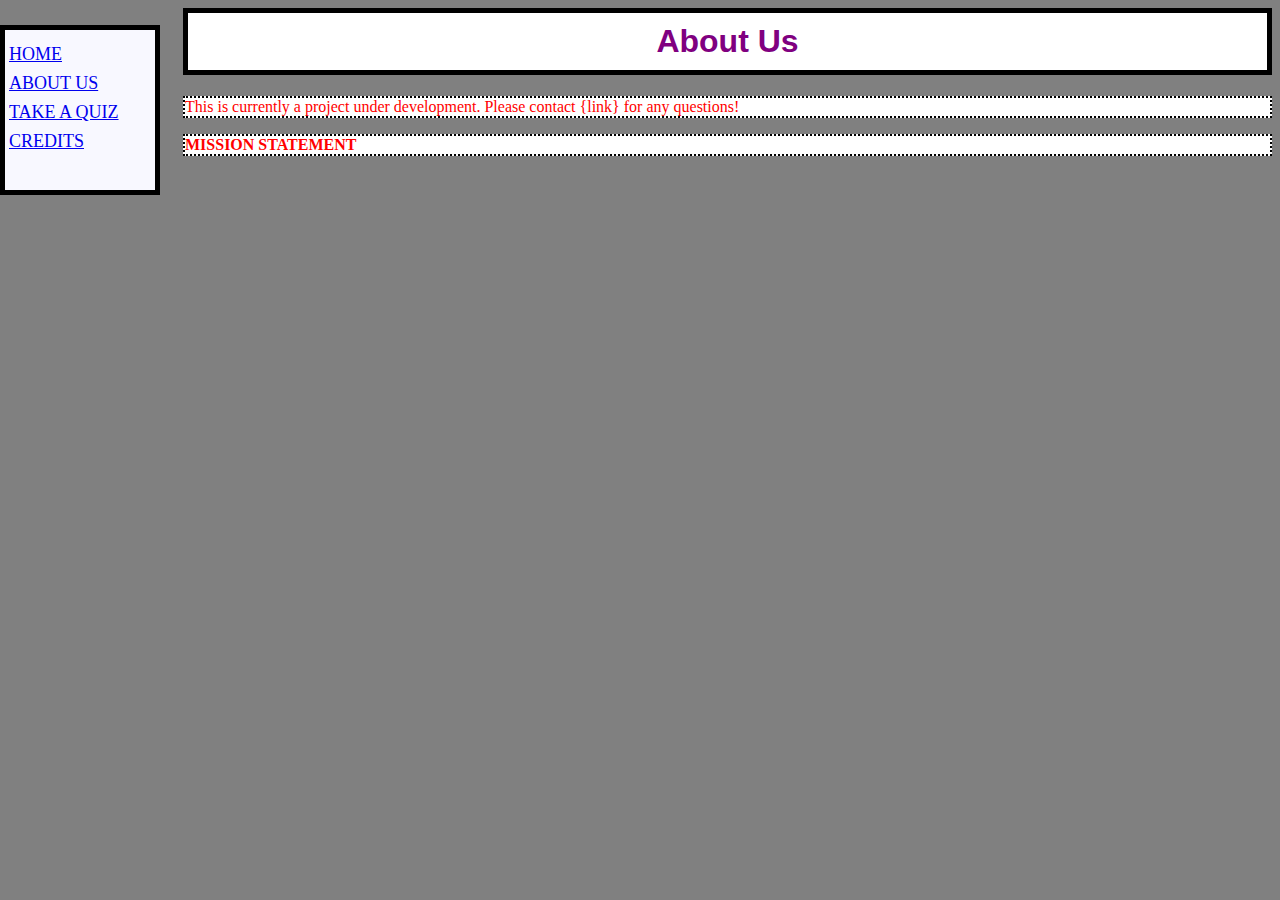
==== aboutme.html @ 0b1ff85b "Added About Me and Credits pages" ====
<! DOCTYPE html>
<html>
<title>DHP: About Us</title>
  </head>
  <link rel="stylesheet" href="style.css">
  </head>
  <body>
    <div class="sidebar">
      <div><a href= "index.html">HOME</a></div>
      <div><a href= "aboutme.html">ABOUT US</a></div>
      <div><a href= "https://www.buzzfeed.com/icebergbrett/test-quiz-04072023-203-pm-ez1if01bew">TAKE A QUIZ</a></div>
      <div><a href= "credits.html">CREDITS</a></div>
    </div>
    <div class="body-text">
      <h1>About Us</h1>
      <p>This is currently a project under development. Please contact {link} for any questions!</p>
      <p><strong>MISSION STATEMENT</strong></p>
    </div>
</html>
---- style.css ----
body {
  background-color: grey;
}

h1 {
  color: purple;
  font-family: helvetica;
  background-color: white;
  border: 5px solid black;
  padding: 10px;
  text-align: center;
}

p {
  color: red;
  background-color: white;
  border: 2px dotted black;
}

.sidebar {
  height: 150px;
  width: 150px;
  position: fixed;
  top: 25;
  left: 0;
  padding-top: 10px;
  background-color: #F8F8FF;
  border: 5px solid black;
}

.sidebar div {
  padding: 4px;
  font-size: 18px;
  display: block;
}

.body-text {
  margin-left: 175px;
  margin-right: 175px
  font-size: 18px;
}
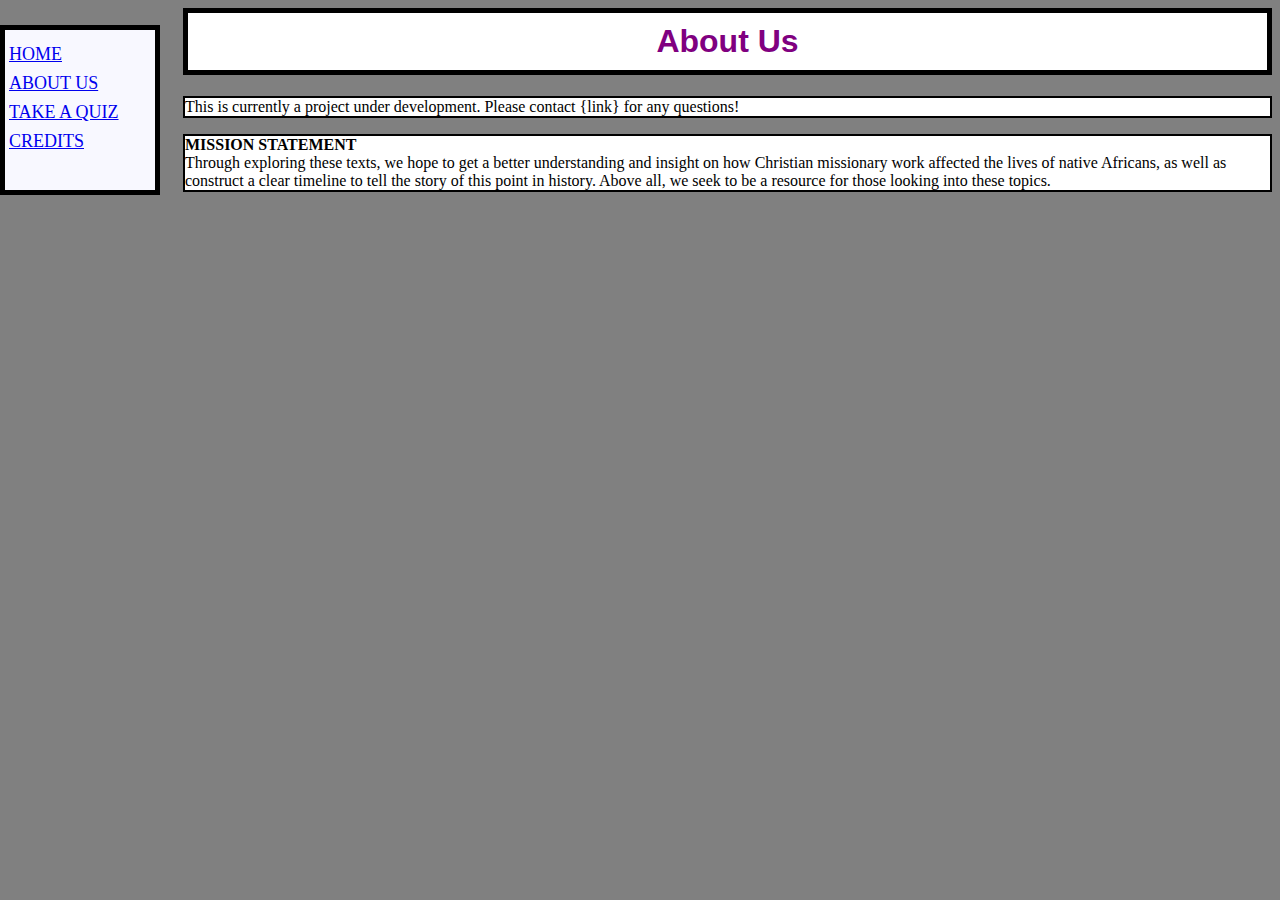
==== commit 385e563e: "Added mission statement and bibliography link, as well as some formatting changes" ====
--- a/aboutme.html
+++ b/aboutme.html
@@ -14,6 +14,9 @@
     <div class="body-text">
       <h1>About Us</h1>
       <p>This is currently a project under development. Please contact {link} for any questions!</p>
-      <p><strong>MISSION STATEMENT</strong></p>
+      <p><strong>MISSION STATEMENT</strong>
+        <br> Through exploring these texts, we hope to get a better understanding and insight on how Christian missionary work affected the lives of native Africans,
+        as well as construct a clear timeline to tell the story of this point in history. Above all, we seek to be a resource for those looking into these topics.
+      </p>
     </div>
 </html>
--- a/style.css
+++ b/style.css
@@ -12,9 +12,9 @@
 }
 
 p {
-  color: red;
+  color: black;
   background-color: white;
-  border: 2px dotted black;
+  border: 2px solid black;
 }
 
 .sidebar {
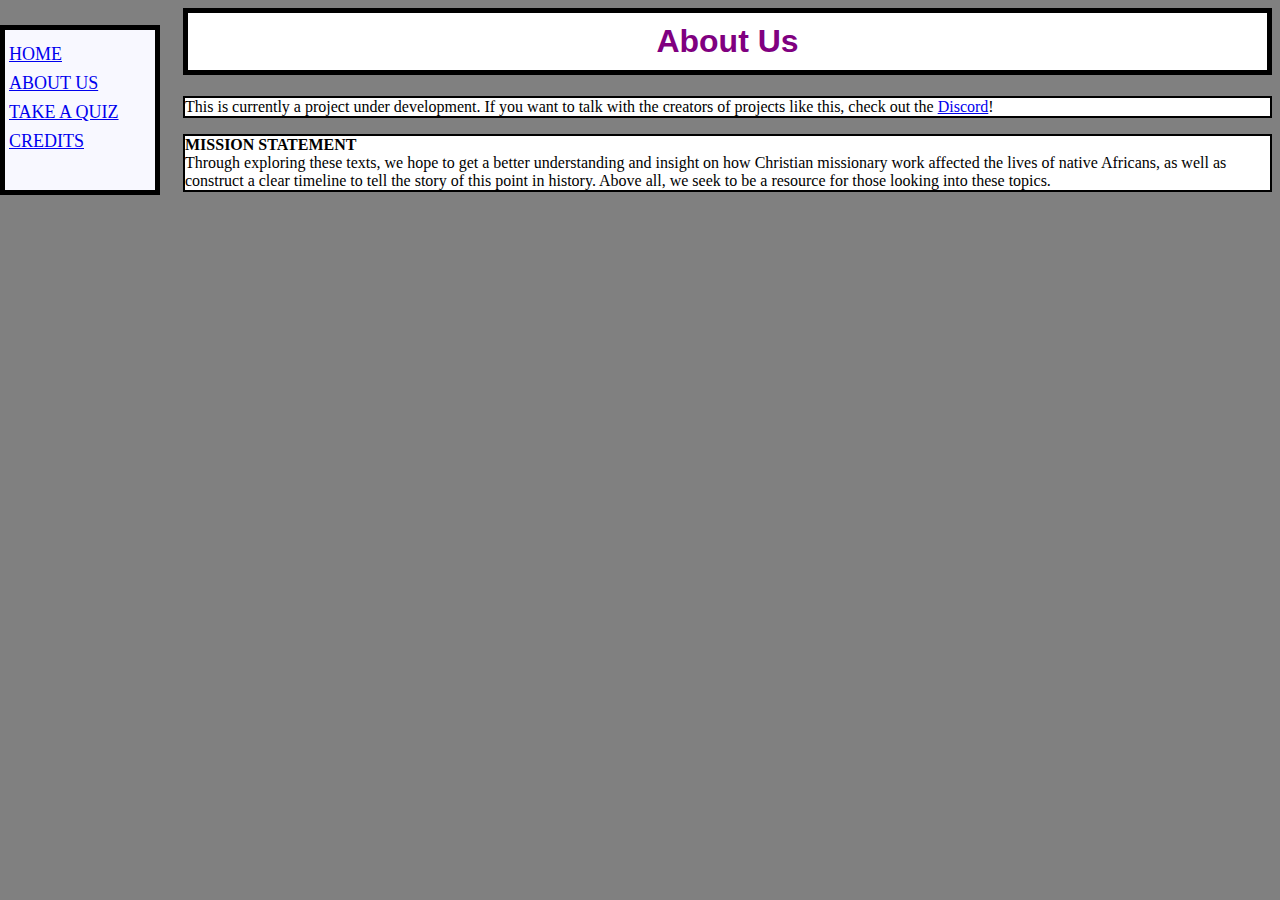
==== commit 787fb24b: "Added Discord link and graphical changes to home page" ====
--- a/aboutme.html
+++ b/aboutme.html
@@ -13,7 +13,7 @@
     </div>
     <div class="body-text">
       <h1>About Us</h1>
-      <p>This is currently a project under development. Please contact {link} for any questions!</p>
+      <p>This is currently a project under development. If you want to talk with the creators of projects like this, check out the <a href="https://discord.gg/dcEVCrU3">Discord</a>!</p>
       <p><strong>MISSION STATEMENT</strong>
         <br> Through exploring these texts, we hope to get a better understanding and insight on how Christian missionary work affected the lives of native Africans,
         as well as construct a clear timeline to tell the story of this point in history. Above all, we seek to be a resource for those looking into these topics.
--- a/style.css
+++ b/style.css
@@ -39,3 +39,15 @@
   margin-right: 175px
   font-size: 18px;
 }
+
+.arrow {
+  border: solid black;
+  border-width: 0 3px 3px 0;
+  display: inline-block;
+  padding: 3px;
+}
+
+.down {
+  transform: rotate(45deg);
+  -webkit-transform: rotate(45deg);
+}